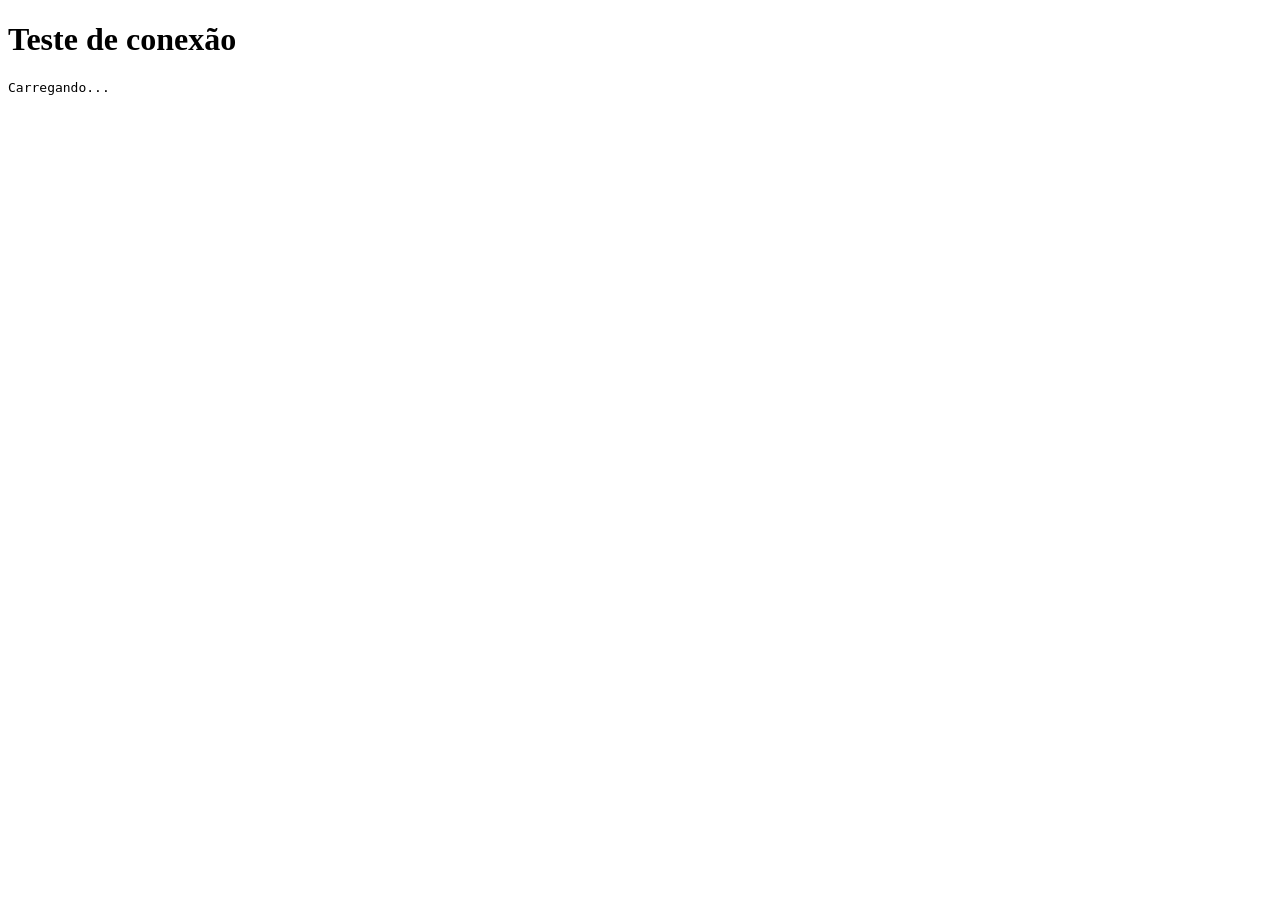
==== teste-supabase.html @ a096bf20 "Create teste-supabase.html" ====
<!DOCTYPE html>
<html>
<head>
    <meta charset="utf-8">
    <title>Teste Supabase</title>
</head>
<body>

<h1>Teste de conexão</h1>

<pre id="resultado">Carregando...</pre>

<script src.jsdelivr.net/npm/@supabase/supabase-js@2script>

<script>

const SUPABASE_URL =
"https://fnmexbbmihfnjocwfvhr.supabase.co";

const SUPABASE_KEY =
"eyJhbGciOiJIUzI1NiIsInR5cCI6IkpXVCJ9.eyJpc3MiOiJzdXBhYmFzZSIsInJlZiI6ImZubWV4YmJtaWhmbmpvY3dmdmhyIiwicm9sZSI6ImFub24iLCJpYXQiOjE3OTEyMDkyNjAsImV4cCI6MjEwNjc4NTI2MH0.i9ZsdV0zDtPsvlFOsBPHYzvY4ZukxORAspFOUcpiejE";

const supabase =
window.supabase.createClient(
    SUPABASE_URL,
    SUPABASE_KEY
);

async function testar() {

    const { data, error } =
        await supabase
        .from("videos")
        .select("*");

    document.getElementById("resultado")
        .textContent =
        JSON.stringify(
            { data, error },
            null,
            2
        );
}

testar();

</script>

</body>
</html>
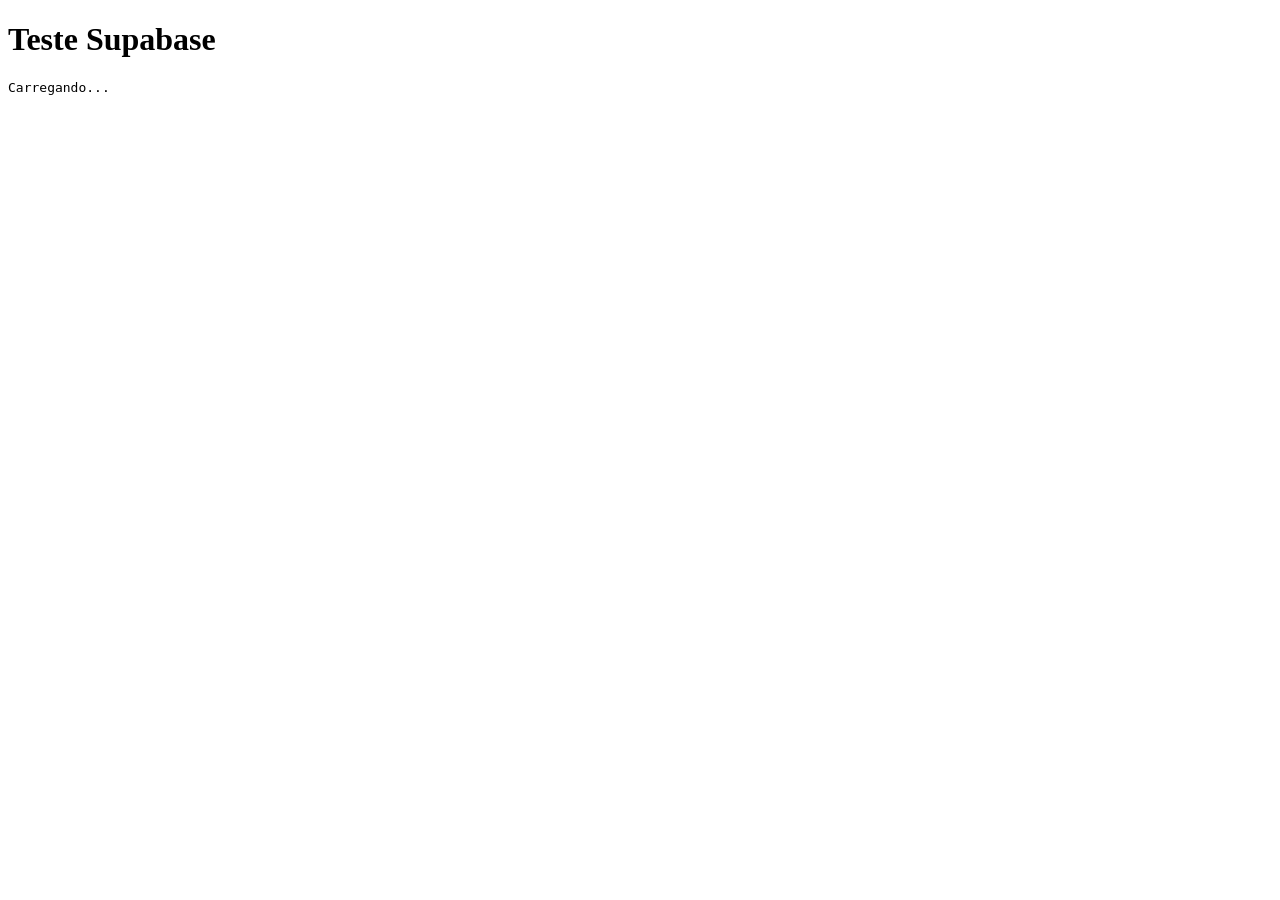
==== commit 4b19ae1c: "Update teste-supabase.html" ====
--- a/teste-supabase.html
+++ b/teste-supabase.html
@@ -1,30 +1,23 @@
 <!DOCTYPE html>
 <html>
 <head>
-    <meta charset="utf-8">
+    <meta charset="UTF-8">
     <title>Teste Supabase</title>
 </head>
+
 <body>
 
-<h1>Teste de conexão</h1>
+<h1>Teste Supabase</h1>
 
-<pre id="resultado">Carregando...</pre>
+<pre id="resultado">
+Carregando...
+</pre>
 
-<script src.jsdelivr.net/npm/@supabase/supabase-js@2script>
+<script src="https://cdn.jsdelivr.base/supabase-js@2script>
+
+<script .jsscript>
 
 <script>
-
-const SUPABASE_URL =
-"https://fnmexbbmihfnjocwfvhr.supabase.co";
-
-const SUPABASE_KEY =
-"eyJhbGciOiJIUzI1NiIsInR5cCI6IkpXVCJ9.eyJpc3MiOiJzdXBhYmFzZSIsInJlZiI6ImZubWV4YmJtaWhmbmpvY3dmdmhyIiwicm9sZSI6ImFub24iLCJpYXQiOjE3OTEyMDkyNjAsImV4cCI6MjEwNjc4NTI2MH0.i9ZsdV0zDtPsvlFOsBPHYzvY4ZukxORAspFOUcpiejE";
-
-const supabase =
-window.supabase.createClient(
-    SUPABASE_URL,
-    SUPABASE_KEY
-);
 
 async function testar() {
 
@@ -33,10 +26,14 @@
         .from("videos")
         .select("*");
 
-    document.getElementById("resultado")
+    document
+        .getElementById("resultado")
         .textContent =
         JSON.stringify(
-            { data, error },
+            {
+                data,
+                error
+            },
             null,
             2
         );
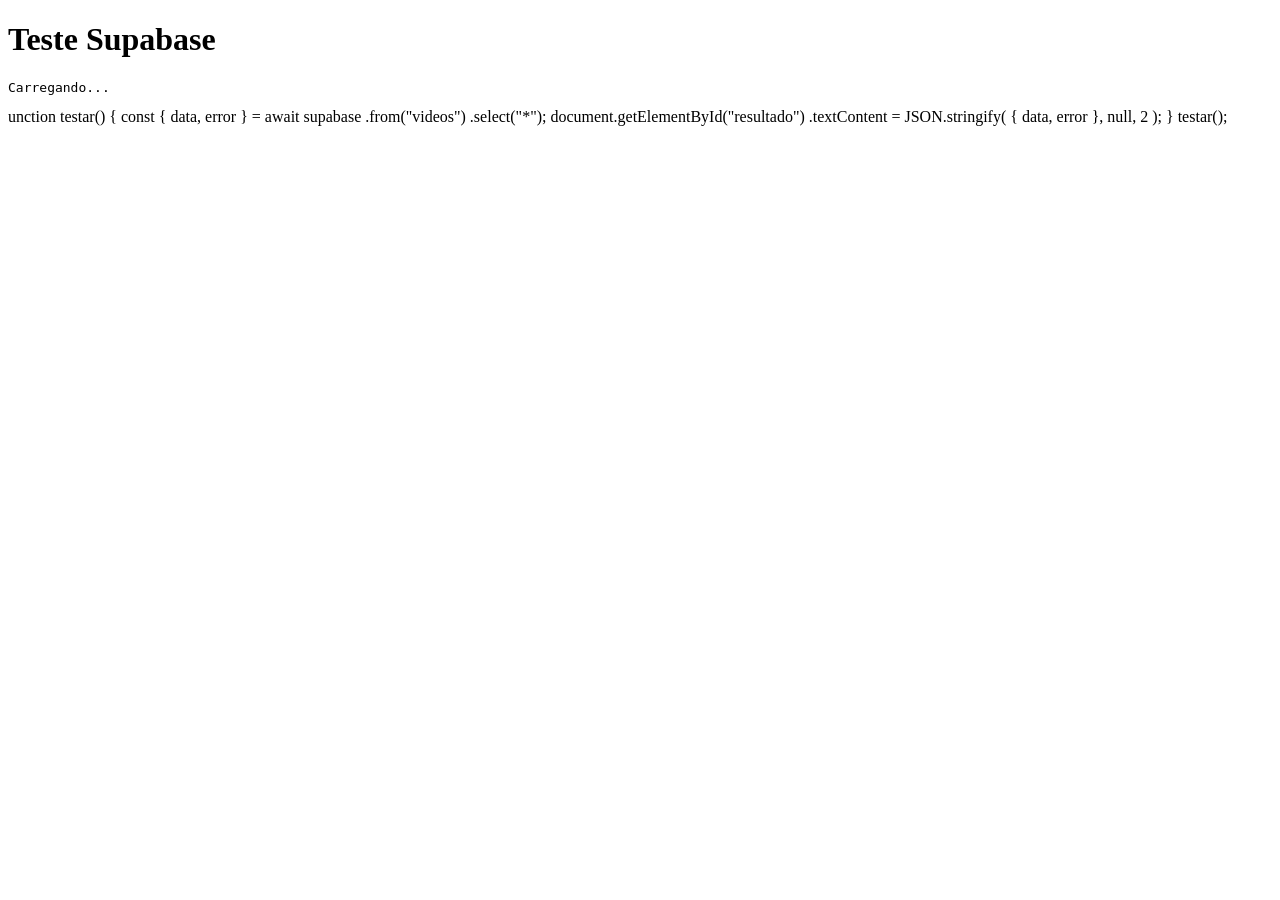
==== commit fd554b14: "Update teste-supabase.html" ====
--- a/teste-supabase.html
+++ b/teste-supabase.html
@@ -4,7 +4,6 @@
     <meta charset="UTF-8">
     <title>Teste Supabase</title>
 </head>
-
 <body>
 
 <h1>Teste Supabase</h1>
@@ -13,27 +12,21 @@
 Carregando...
 </pre>
 
-<script src="https://cdn.jsdelivr.base/supabase-js@2script>
+<script src="https://cdn.jsdelivrabase/supabase-js@2script>
 
-<script .jsscript>
+<script src="supabase.js"></script>
 
-<script>
-
-async function testar() {
+unction testar() {
 
     const { data, error } =
         await supabase
         .from("videos")
         .select("*");
 
-    document
-        .getElementById("resultado")
+    document.getElementById("resultado")
         .textContent =
         JSON.stringify(
-            {
-                data,
-                error
-            },
+            { data, error },
             null,
             2
         );
